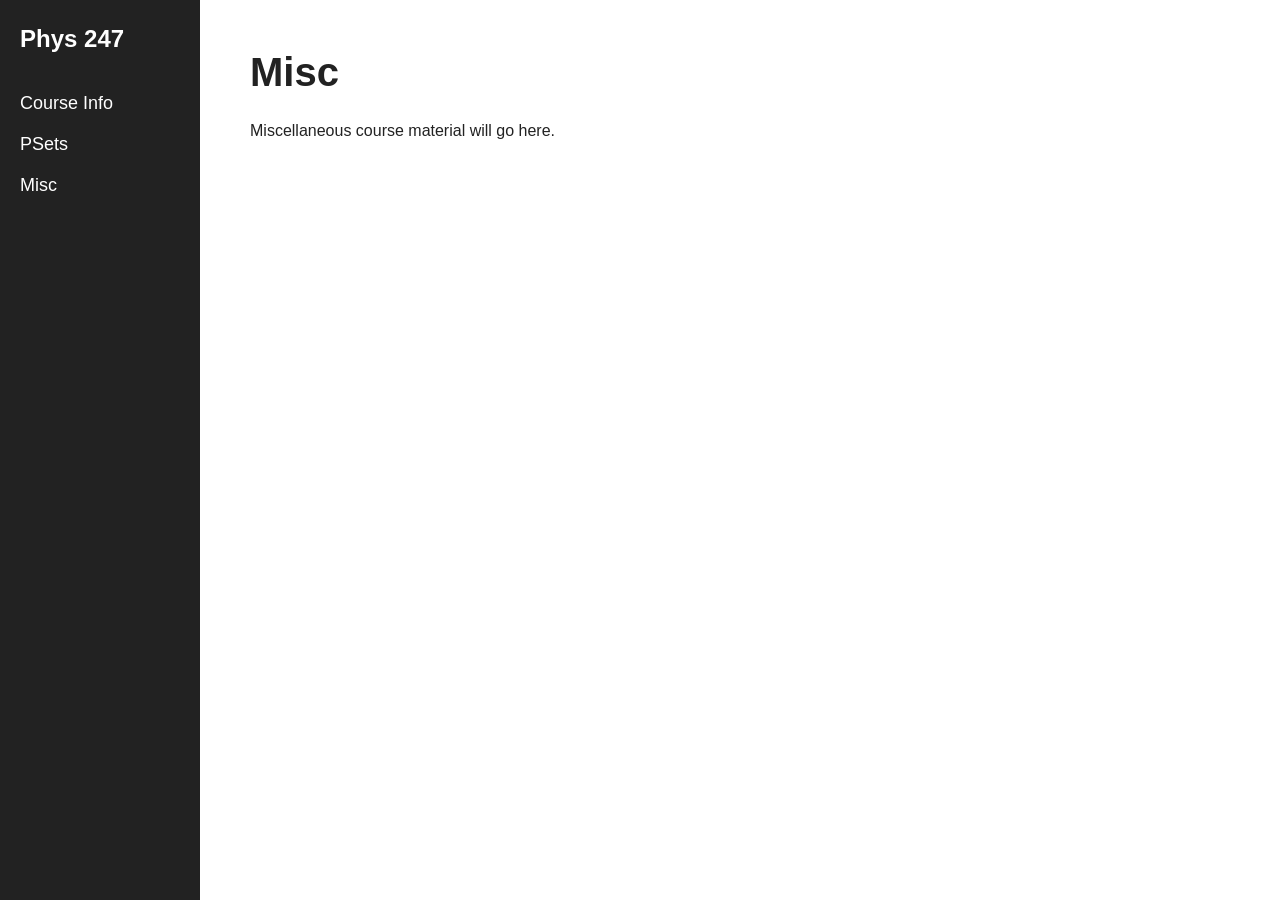
==== index.html @ dc0b91c1 "initial commit" ====
<!DOCTYPE html>
<html lang="en">
<head>
    <meta charset="UTF-8">
    <meta name="viewport" content="width=device-width, initial-scale=1.0">
    <title>Phys 247 - Misc</title>
    <link rel="stylesheet" href="style.css">
</head>

<body>

    <div class="sidebar">
        <h2>Phys 247</h2>

        <a href="index.html#course-info">Course Info</a>
        <a href="index.html#psets">PSets</a>
        <a href="misc.html">Misc</a>
    </div>

    <main class="content">
        <h1>Misc</h1>

        <p>Miscellaneous course material will go here.</p>
    </main>

</body>
</html>
---- style.css ----
body {
    margin: 0;
    font-family: Arial, Helvetica, sans-serif;
    background: white;
    color: #222;
}

.sidebar {
    position: fixed;
    top: 0;
    left: 0;

    width: 200px;
    height: 100vh;

    background: #222;
    color: white;

    padding: 25px 20px;
    box-sizing: border-box;
}

.sidebar h2 {
    margin-top: 0;
    margin-bottom: 30px;
}

.sidebar a {
    display: block;

    color: white;
    text-decoration: none;

    padding: 10px 0;
    font-size: 18px;
}

.sidebar a:hover {
    color: #ccc;
}

.content {
    margin-left: 200px;
    padding: 50px;
}

.content h1 {
    font-size: 40px;
    margin-top: 0;
}

section {
    margin-top: 50px;
}
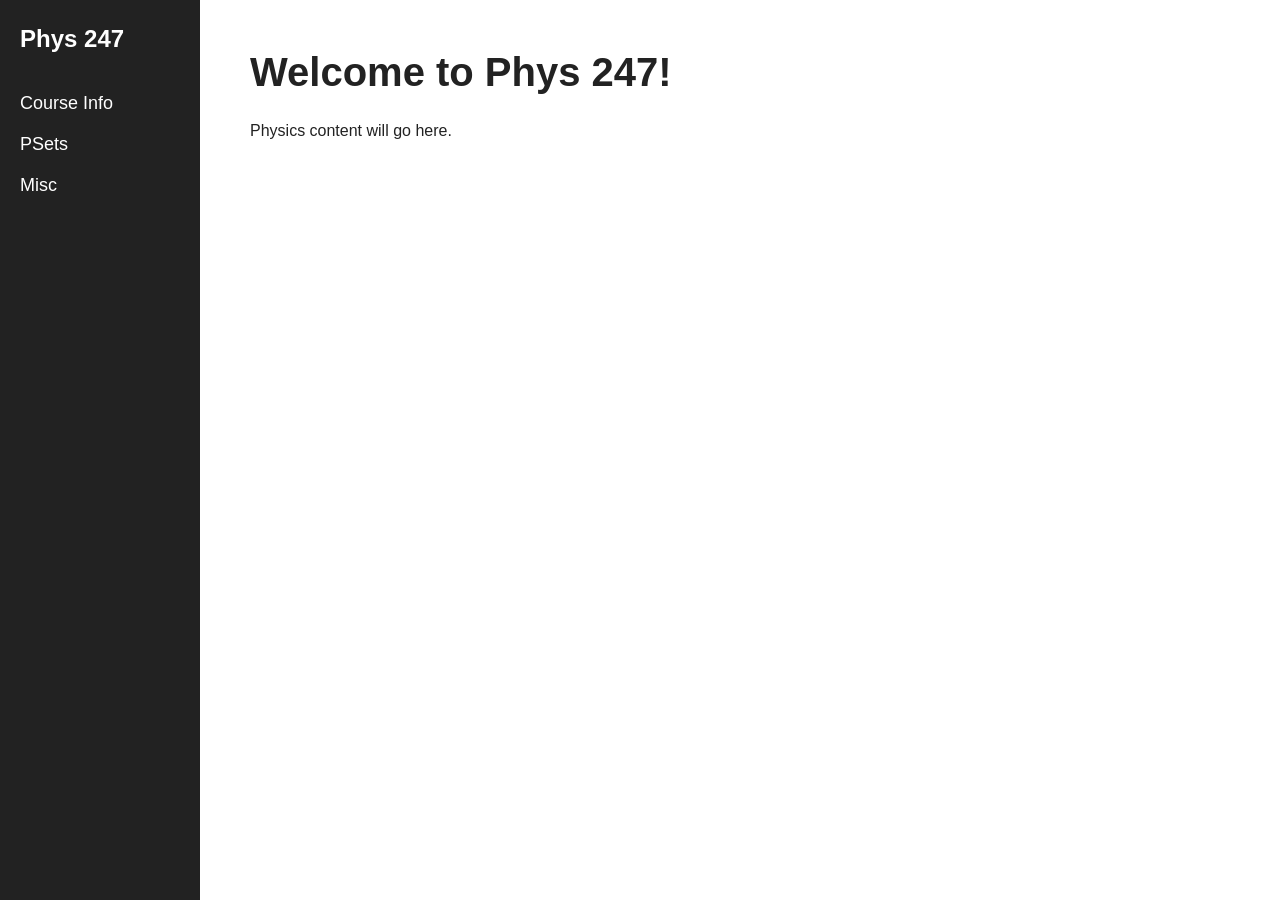
==== commit 1b365965: "updating front page" ====
--- a/index.html
+++ b/index.html
@@ -3,7 +3,7 @@
 <head>
     <meta charset="UTF-8">
     <meta name="viewport" content="width=device-width, initial-scale=1.0">
-    <title>Phys 247 - Misc</title>
+    <title>Phys 247</title>
     <link rel="stylesheet" href="style.css">
 </head>
 
@@ -18,9 +18,9 @@
     </div>
 
     <main class="content">
-        <h1>Misc</h1>
+        <h1>Welcome to Phys 247!</h1>
 
-        <p>Miscellaneous course material will go here.</p>
+        <p>Physics content will go here.</p>
     </main>
 
 </body>
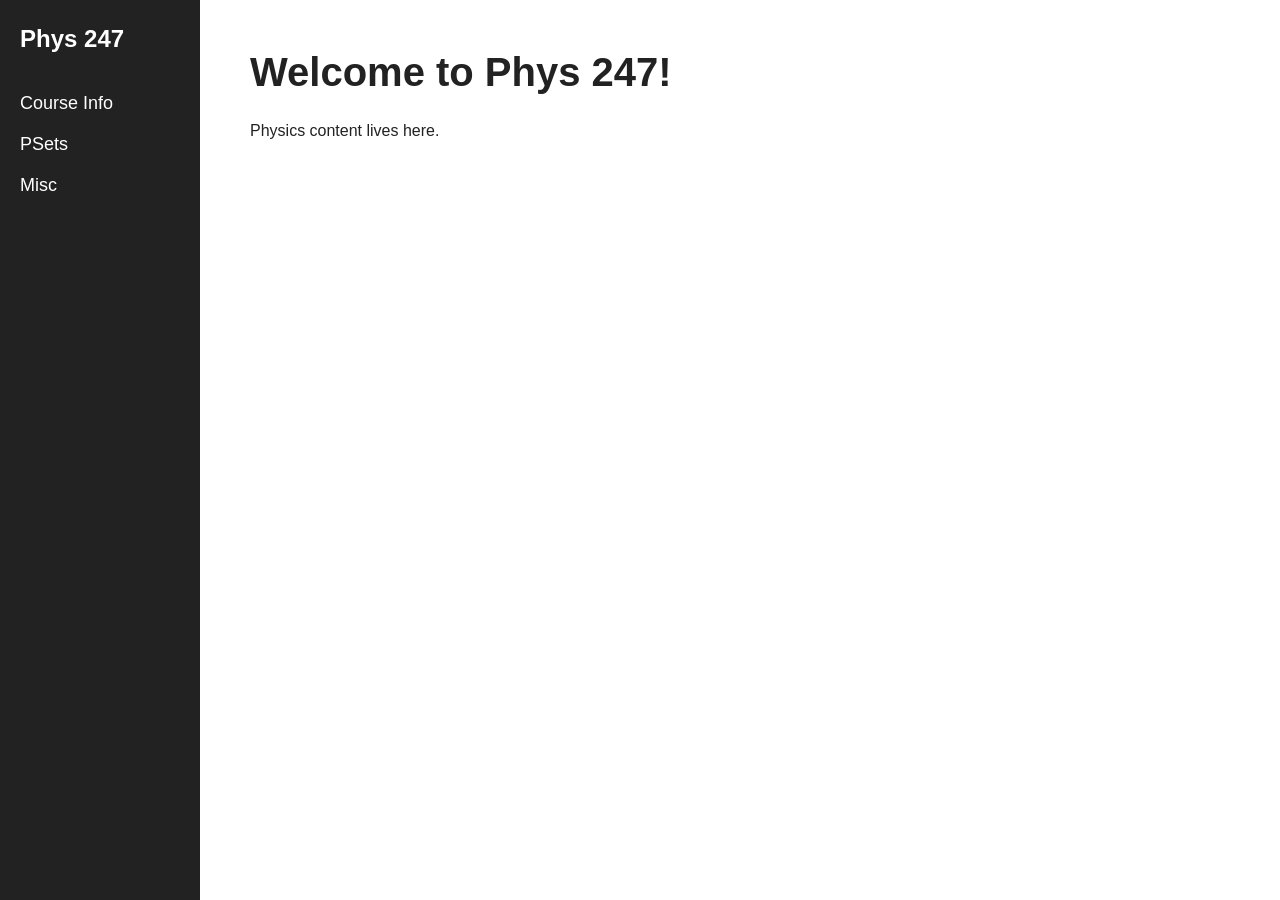
==== commit 768afe61: "improving the sidebar hyperlinking between pages now works better" ====
--- a/index.html
+++ b/index.html
@@ -12,15 +12,15 @@
     <div class="sidebar">
         <h2>Phys 247</h2>
 
-        <a href="index.html#course-info">Course Info</a>
-        <a href="index.html#psets">PSets</a>
+        <a href="info.html">Course Info</a>
+        <a href="psets.html">PSets</a>
         <a href="misc.html">Misc</a>
     </div>
 
     <main class="content">
         <h1>Welcome to Phys 247!</h1>
 
-        <p>Physics content will go here.</p>
+        <p>Physics content lives here.</p>
     </main>
 
 </body>
--- a/style.css
+++ b/style.css
@@ -23,6 +23,15 @@
 .sidebar h2 {
     margin-top: 0;
     margin-bottom: 30px;
+}
+
+.sidebar h2 a {
+	color : inherit;
+	font-size: inherit;
+	text-decoration: none;
+
+	padding: 0;
+	display: inline;
 }
 
 .sidebar a {
@@ -52,3 +61,8 @@
 section {
     margin-top: 50px;
 }
+
+.psets th{
+	text-align: left;
+}
+
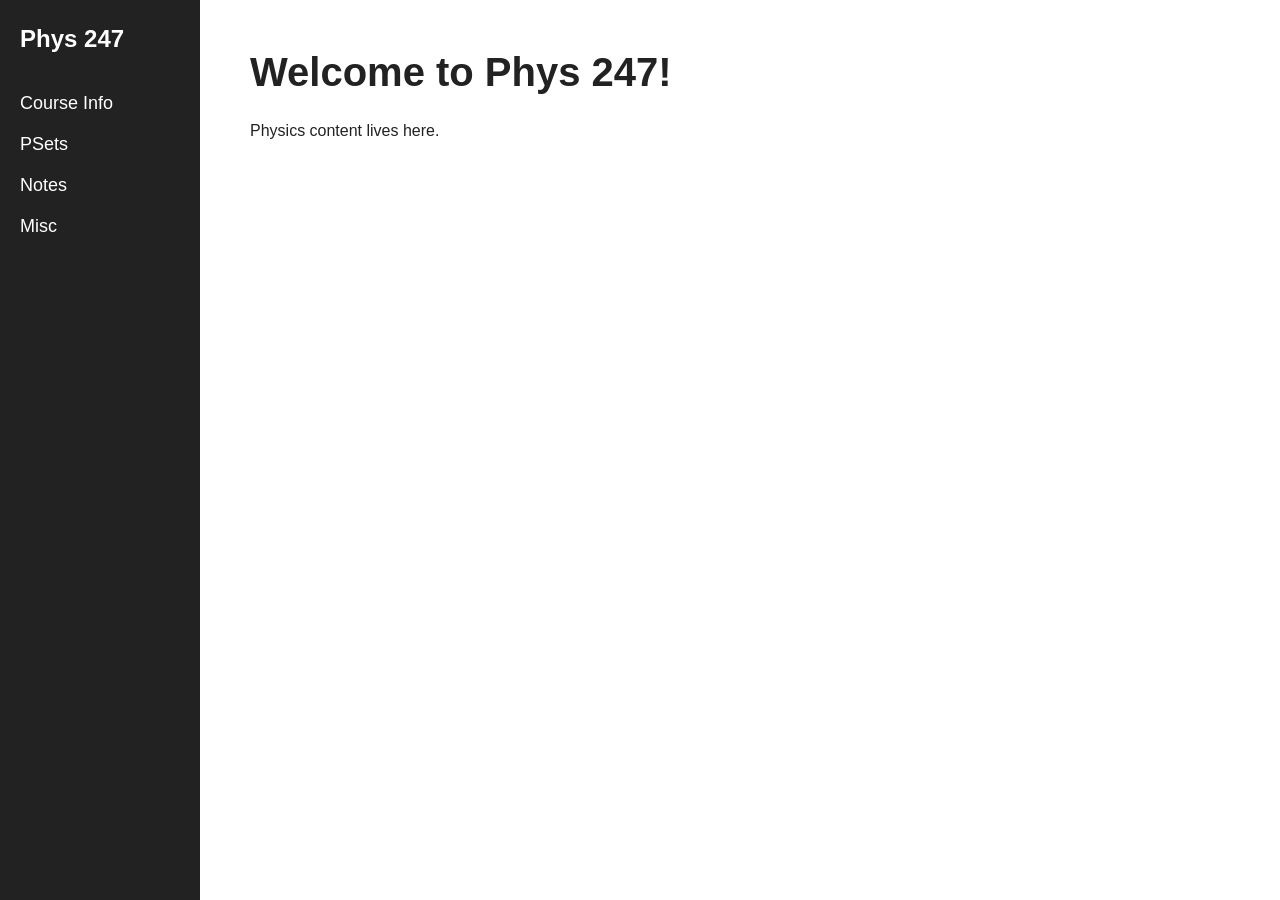
==== commit 2d4f5454: "adding skeleton for Course Notes page" ====
--- a/index.html
+++ b/index.html
@@ -14,6 +14,7 @@
 
         <a href="info.html">Course Info</a>
         <a href="psets.html">PSets</a>
+        <a href="notes.html">Notes</a>
         <a href="misc.html">Misc</a>
     </div>
 
--- a/style.css
+++ b/style.css
@@ -62,7 +62,16 @@
     margin-top: 50px;
 }
 
+/* the following are table classes */
 .psets th{
 	text-align: left;
 }
 
+.notes th{
+	text-align: left;
+}
+
+.notes th,td{
+	padding: 8px 16px;
+}
+
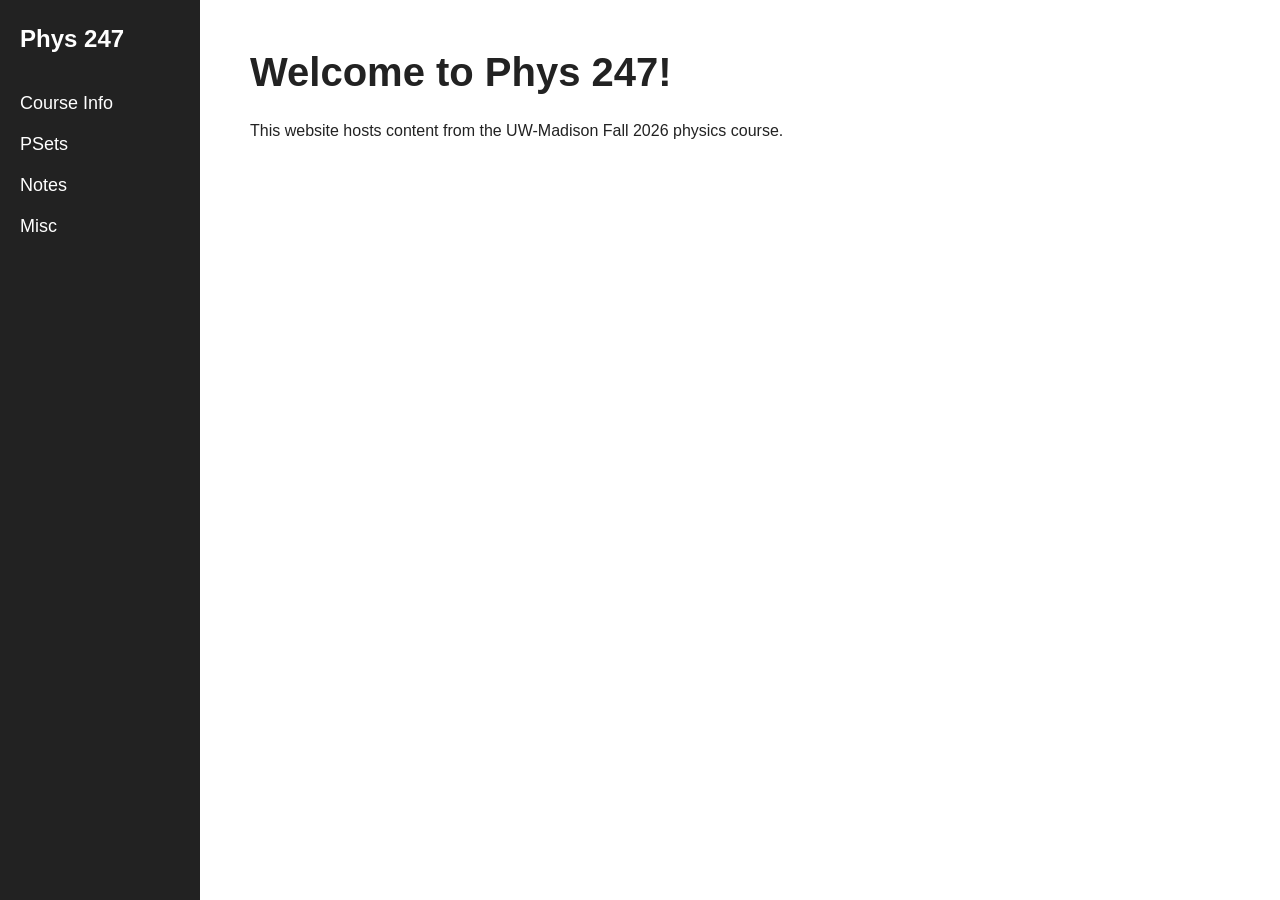
==== commit ea6f8999: "adding Joey's Week 1 discussion page to notes.html Also updating the landing page index.html." ====
--- a/index.html
+++ b/index.html
@@ -21,7 +21,10 @@
     <main class="content">
         <h1>Welcome to Phys 247!</h1>
 
-        <p>Physics content lives here.</p>
+        <p>This website hosts content from the UW-Madison Fall 2026 physics course.</p>
+        <!--
+				<p>Physics content lives here.</p>
+			-->
     </main>
 
 </body>
--- a/style.css
+++ b/style.css
@@ -62,6 +62,19 @@
     margin-top: 50px;
 }
 
+@media (max-width: 600px){
+	.sidebar {
+		position: static;
+		width: 100%;
+		height: auto;
+	}
+
+	.content {
+		margin-left: 0;
+		padding: 20px;
+	}
+}
+
 /* the following are table classes */
 .psets th{
 	text-align: left;
@@ -71,7 +84,8 @@
 	text-align: left;
 }
 
-.notes th,td{
+.notes th,
+.notes td{
 	padding: 8px 16px;
 }
 
